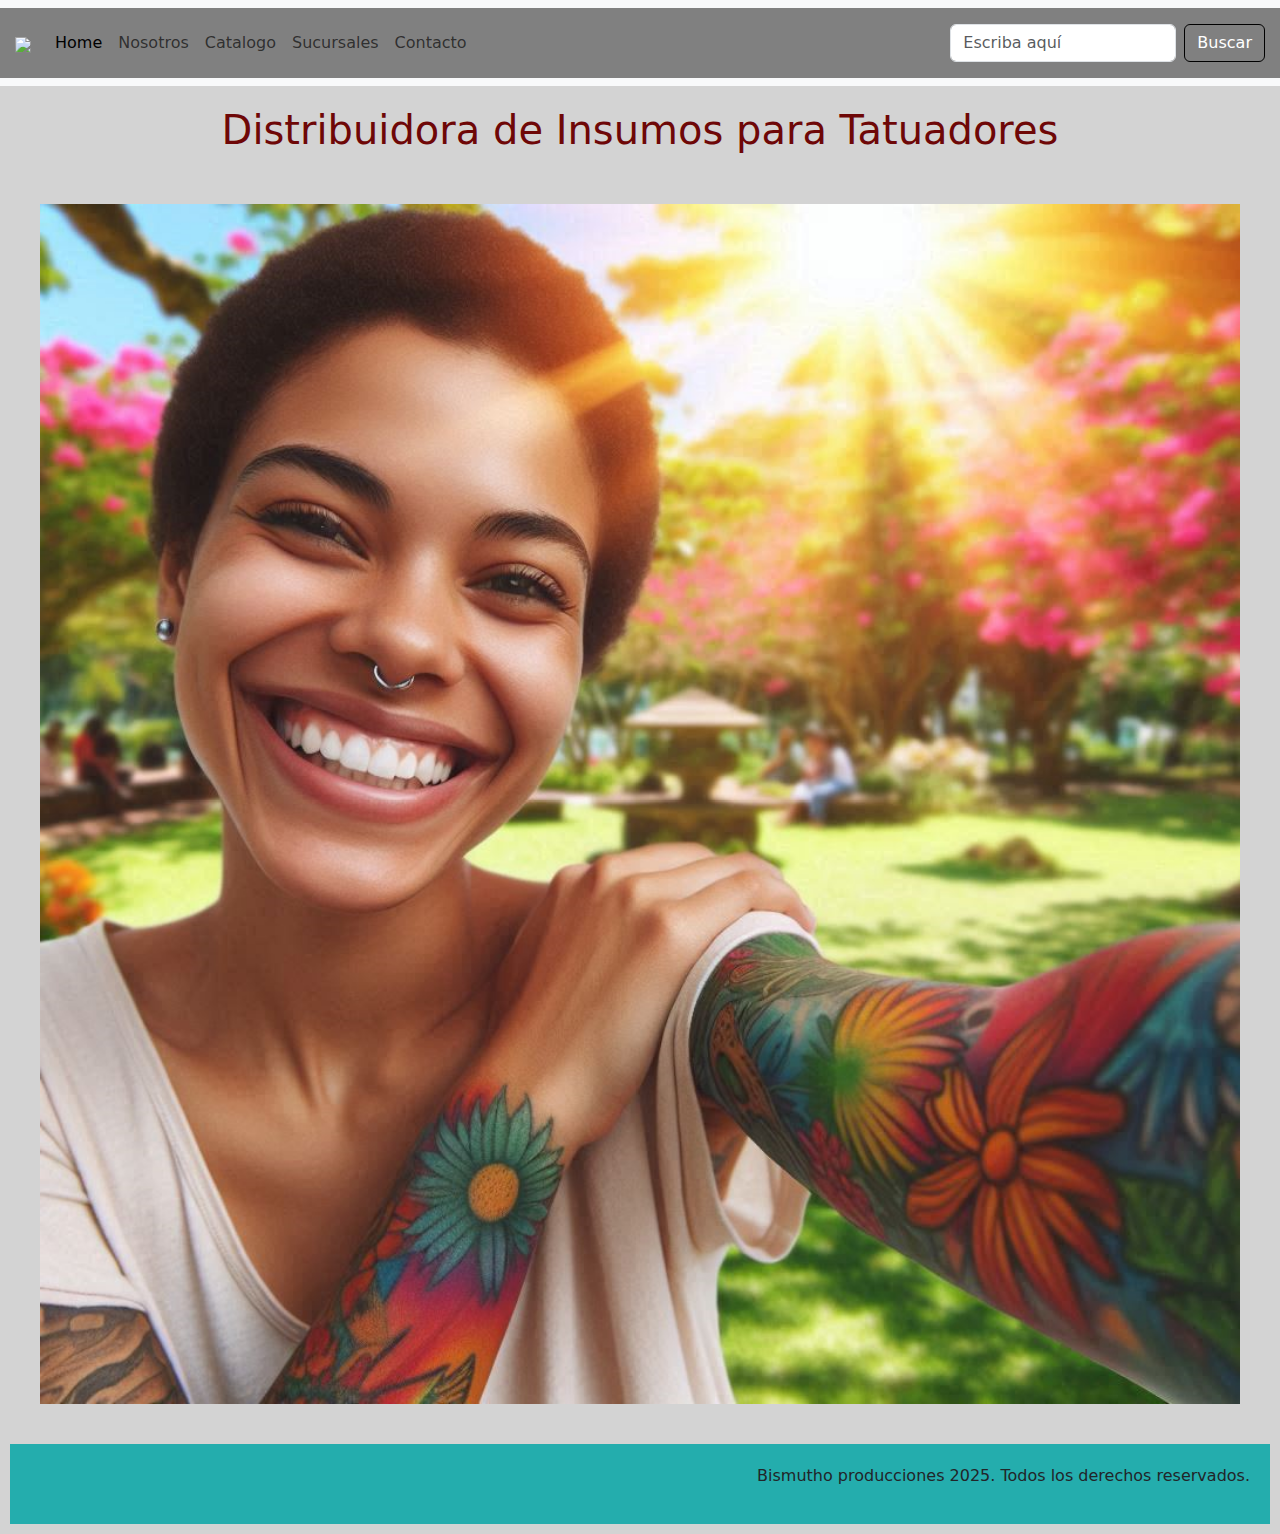
==== index.html @ fef7dd99 "Update index.html" ====
<!DOCTYPE html>
<html lang="es">
    <head>
        <meta charset="UTF-8">
        <meta name="viewport" content="width=device-width, initial-scale=1.0">
        <link href="https://cdn.jsdelivr.net/npm/bootstrap@5.3.3/dist/css/bootstrap.min.css" rel="stylesheet" integrity="sha384-QWTKZyjpPEjISv5WaRU9OFeRpok6YctnYmDr5pNlyT2bRjXh0JMhjY6hW+ALEwIH" crossorigin="anonymous">
        <link rel="stylesheet" href="/assets/css/style.css">
        <link rel="preconnect" href="https://fonts.googleapis.com">
        <link rel="preconnect" href="https://fonts.gstatic.com" crossorigin>
        <link href="https://fonts.googleapis.com/css2?family=Monomakh&display=swap" rel="stylesheet">
        <title>InkSumos | Index</title>
    </head>
    <body>
        <header>
            <nav class="navbar navbar-expand-lg bg-body-tertiary">
              <div class="container-fluid">
                <a class="navbar-brand" href="index.html"><img src="assets/img/logo.png"></a>
                <button class="navbar-toggler" type="button" data-bs-toggle="collapse" data-bs-target="#navbarSupportedContent" aria-controls="navbarSupportedContent" aria-expanded="false" aria-label="Toggle navigation">
                  <span class="navbar-toggler-icon"></span>
                </button>
                <div class="collapse navbar-collapse" id="navbarSupportedContent">
                  <ul class="navbar-nav me-auto mb-2 mb-lg-0">
                    <li class="nav-item">
                      <a class="nav-link active" aria-current="page" href="./index.html">Home</a>
                    </li>
                    <li class="nav-item">
                      <a class="nav-link" href="./pages/nosotros.html">Nosotros</a>
                    </li>
                    <li class="nav-item">
                      <a class="nav-link" href="./pages/catalogo.html">Catalogo</a>
                    </li>
                    <li class="nav-item">
                      <a class="nav-link" href="./pages/sucursales.html">Sucursales</a>
                    </li>
                    <li class="nav-item">
                      <a class="nav-link" href="./pages/contacto.html">Contacto</a>
                    </li>
                  </ul>
                  <form class="d-flex" role="search">
                    <input class="form-control me-2" type="search" placeholder="Escriba aquí" aria-label="Search">
                    <button class="btn btn-outline-success" type="submit">Buscar</button>
                  </form>
                </div>
              </div>
            </nav>
          <h1>Distribuidora de Insumos para Tatuadores</h1>
        </header>
        <main class="index">
          <div id="carousel" class="carousel slide" data-bs-ride="carousel">
            <div class="carousel-inner">
              <div class="carousel-item active">
                <img src="assets/img/index.png" class="d-block w-100" alt="persona contenta con su tatuaje">
              </div>
              <div class="carousel-item">
                <img src="assets/img/index2.png" class="d-block w-100" alt="espalda tatuada">
              </div>
              <div class="carousel-item">
                <img src="assets/img/index3.png" class="d-block w-100" alt="cuello tatuado">
              </div>
              <div class="carousel-item">
                <img src="assets/img/index4.png" class="d-block w-100" alt="tatuador tatuando espalda">
              </div>
            </div>
          </div>    
        </main>
        <footer>
            <p>Bismutho producciones 2025. Todos los derechos reservados.</p>
        </footer>
        <script src="https://cdn.jsdelivr.net/npm/bootstrap@5.3.3/dist/js/bootstrap.min.js" integrity="sha384-0pUGZvbkm6XF6gxjEnlmuGrJXVbNuzT9qBBavbLwCsOGabYfZo0T0to5eqruptLy" crossorigin="anonymous"></script>
    </body>
</html>
---- assets/css/style.css ----
* {
    padding: 0;
    margin: 0;
}

h1 {
    color:rgb(110, 7, 7);
    margin:20px;
    text-align: center;

}

/* Header */
.container-fluid {
    background-color: gray;
    padding: 15px;
}

.navbar .btn-outline-success {
    color: white;
    border: 1px solid black;
}

.navbar .btn-outline-success:hover {
    background-color: #517691;
    color: #fff;
}

h2 {
    color: rgb(172, 26, 0);
    text-align: center;
}

h3 {
    text-decoration: underline;
}

/* Main */
main {
    font-size: medium;
}

/*Footer*/
footer {
    background-color: rgb(36, 173, 173);
    text-align: right;
    padding: 20px;
    margin: 10px;
}
/*Index*/
.index {
    padding: 10px;
    margin: 10px;
    background-color: lightgray;
}

.carousel.slide {
    margin: 10px;
    padding: 10px;
}    

/*Nosotros*/
.nosotros {
    display: grid;
}

.nosotros1 {
    padding: 10px;
    margin: 10px;
    font-size: large;
    background-color: antiquewhite;
}

.nosotros2 {
    padding: 10px;
    margin: 10px;
    font-size: large;
    background-color: bisque;
}

.imgnos2 {
    width: 100%;
    height: auto;
}
/*Catálogo*/
.catalogo {
    padding: 10px;
    margin: 10px;
    background-color: grey;
    align-items: center;
}

.catalogo div {
    background-color: lightgrey;
    display: flex;
    justify-content: center;
    align-items: center; 
}

.tattoo1 {
    padding: 10px;
    margin: 10px;
    display: flex;
    font-size: large;
    text-align: auto;
}

.tattoo2 {
    padding: 10px;
    margin: 10px;
    font-size: large;
    font-display: right;
    align-items: left;
    text-align: auto;
}

.tattoo3 {
    padding: 10px;
    margin: 10px;
    display: flex;
    font-size: large;
    text-align: auto;
}

/*Sucursales*/
.sucursales {
    background-color: lightgray;
    display: grid;
    grid-template-columns: 1fr 1fr 1fr;
    grid-template-areas: inherit;
}

.caballito {
    padding: 10px;
    margin: 10px;
    text-align: center;
    align-items: center;
    object-position: center;
}

.devoto {
    padding: 10px;
    margin: 10px;
    text-align: center;
    align-items: center;
    object-position: center;
}

.moron {
    padding: 10px;
    margin: 10px;
    text-align: center;
    align-items: center;
    object-position: center;
}

/*Contacto*/
.formulario {
    background-color: bisque;
    padding: 10px;
    margin: 10px;
}

/* Media query para mobile */
@media (max-width: 576px) {
    body {
        background-color: whitesmoke; 
    }

    .container {
        padding: 10px;
    }

    .text {
        font-size: 14px;
    }
}

/* Media query para tablets */
@media (min-width: 577px) and (max-width: 768px) {
    body {
        background-color: grey;
    }

    .container {
        padding: 20px;
    }

    .text {
        font-size: 16px; 
    }
}

/* Media query para desktop */
@media (min-width: 769px) {
    body {
        background-color: lightgray;
    }

    .container {
        padding: 40px;
    }

    .text {
        font-size: 18px;
    }
}
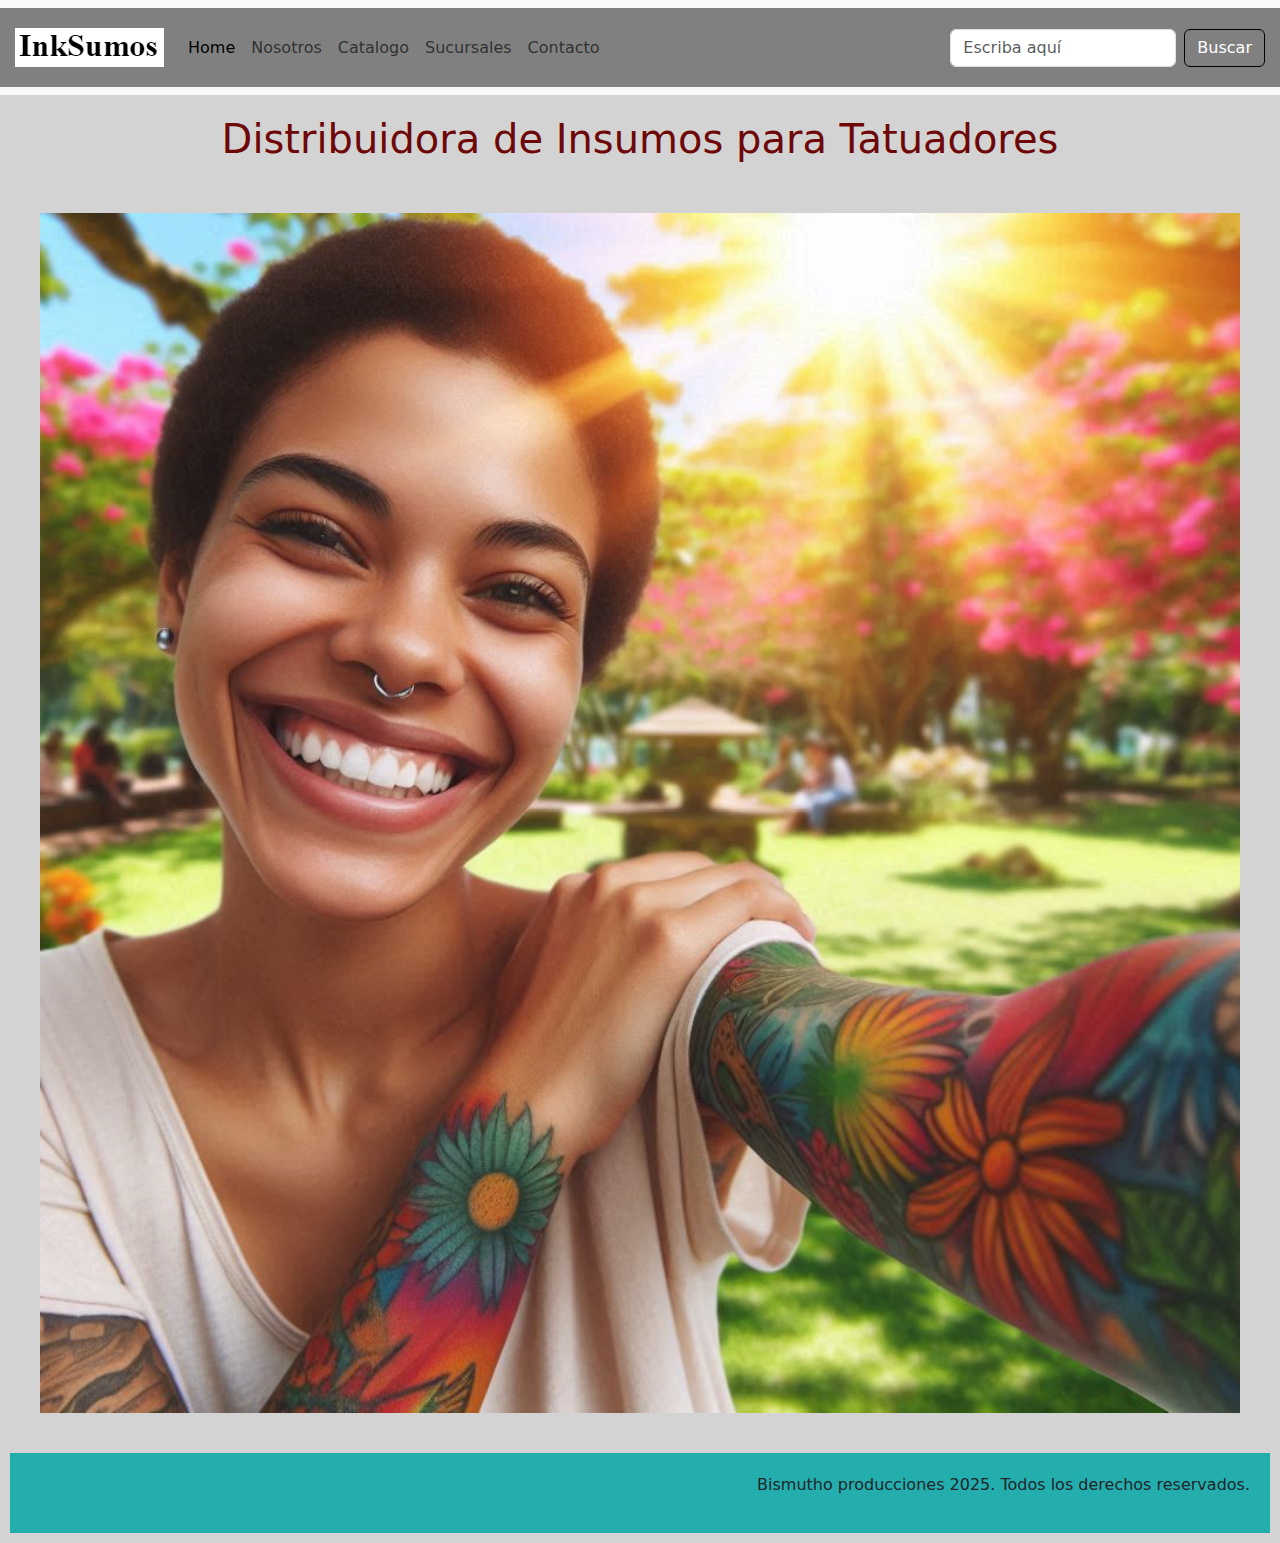
==== commit 3446ef2f: "Update index.html" ====
--- a/index.html
+++ b/index.html
@@ -14,7 +14,7 @@
         <header>
             <nav class="navbar navbar-expand-lg bg-body-tertiary">
               <div class="container-fluid">
-                <a class="navbar-brand" href="index.html"><img src="assets/img/logo.png"></a>
+                <a class="navbar-brand" href="index.html"><img src="assets/img/Logo.png"></a>
                 <button class="navbar-toggler" type="button" data-bs-toggle="collapse" data-bs-target="#navbarSupportedContent" aria-controls="navbarSupportedContent" aria-expanded="false" aria-label="Toggle navigation">
                   <span class="navbar-toggler-icon"></span>
                 </button>
